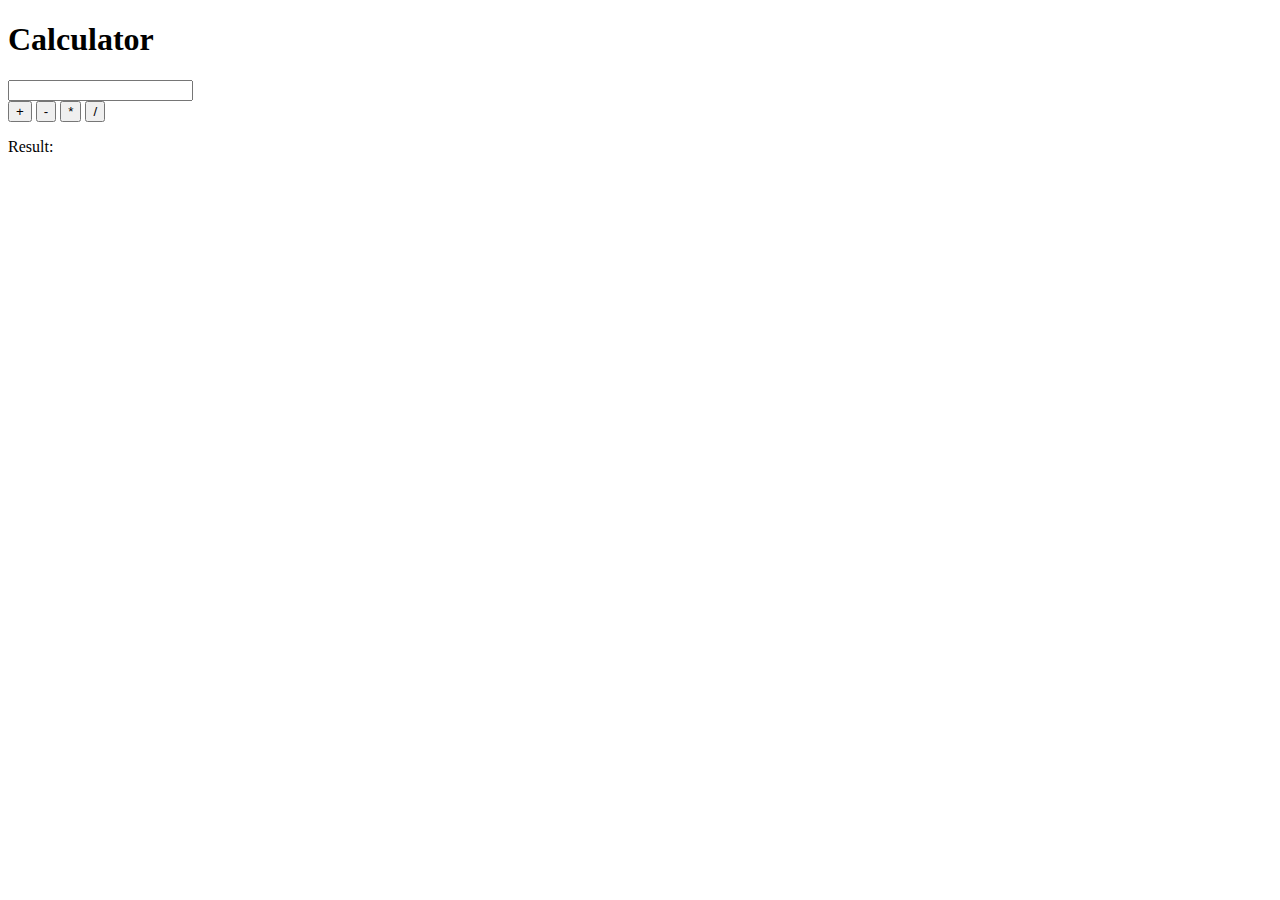
==== index.html @ 2e8e2cda "calculator app started" ====
<!DOCTYPE html>
<html lang="en">
<head>
    <meta charset="UTF-8">
    <meta http-equiv="X-UA-Compatible" content="IE=edge">
    <meta name="viewport" content="width=device-width, initial-scale=1.0">
    <title>Calculator</title>
    <link rel="stylesheet" href="styles.css" />
</head>
<body>
    <h1>Calculator</h1>
    <div id = "main-section">
        <input id = "number-box" type = text>
        <div id = "buttons-section">
            <button id = "add">+</button>
            <button id = "subtract">-</button>
            <button id = "multiply">*</button>
            <button id = "divide">/</button>
        </div>
    </div>
    <div id = "result-section">
        <p>Result: </p>
    </div>
</body>
</html>
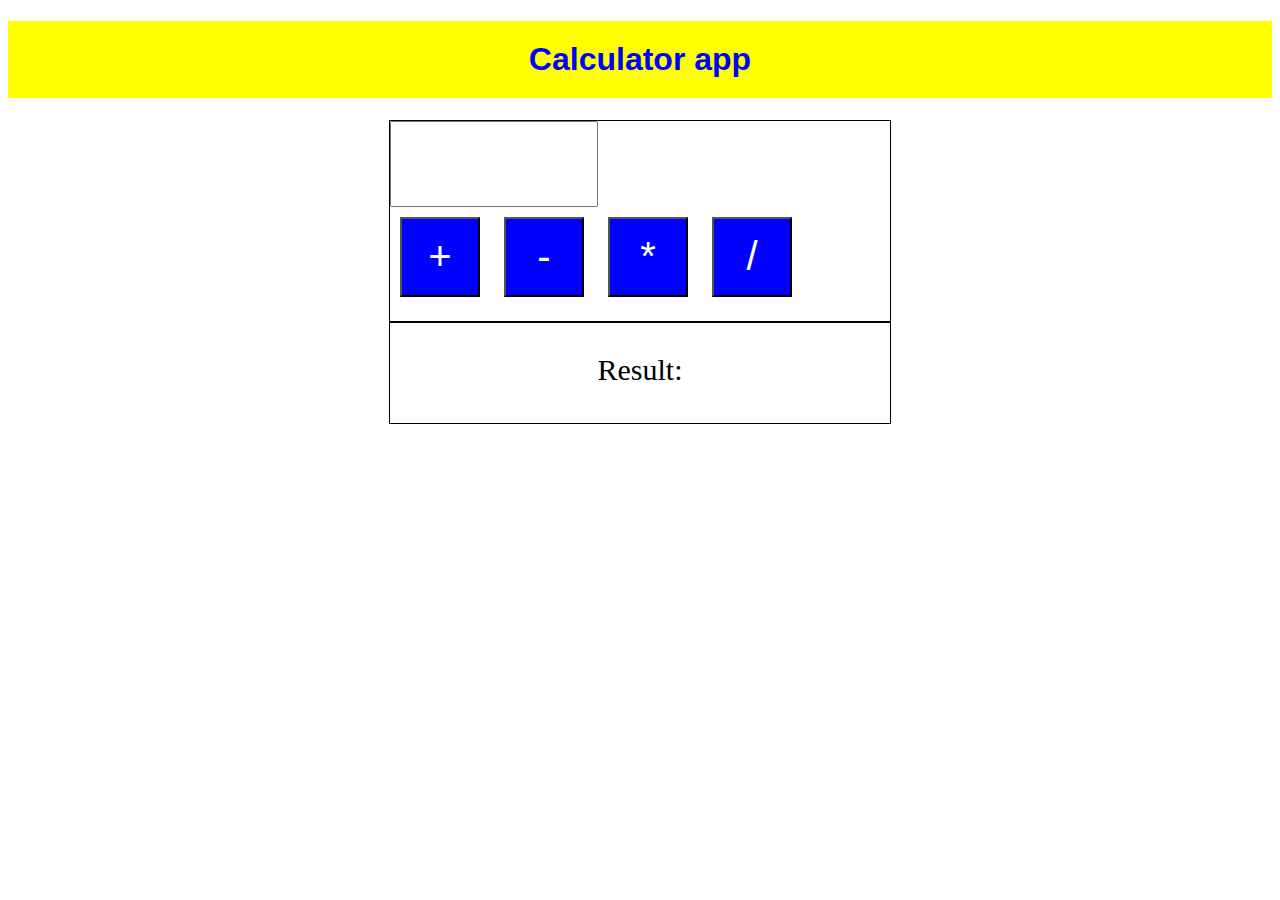
==== commit 91acfa8a: "file updated" ====
--- a/index.html
+++ b/index.html
@@ -5,10 +5,10 @@
     <meta http-equiv="X-UA-Compatible" content="IE=edge">
     <meta name="viewport" content="width=device-width, initial-scale=1.0">
     <title>Calculator</title>
-    <link rel="stylesheet" href="styles.css" />
+    <link rel="stylesheet" href="style.css" />
 </head>
 <body>
-    <h1>Calculator</h1>
+    <h1>Calculator app</h1>
     <div id = "main-section">
         <input id = "number-box" type = text>
         <div id = "buttons-section">
--- a/style.css
+++ b/style.css
@@ -0,0 +1,49 @@
+h1 {
+    font-family:Arial, Helvetica, sans-serif;
+    color: blue;
+    text-align: center;
+    background-color: yellow;
+    padding: 20px;
+}
+
+#main-section {
+    border: 1px black solid;
+    width: 500px;
+    height: 200px;
+    margin: 0 auto;
+}
+
+#number-box {
+    justify-items: center;
+    margin: 0 auto;
+    height: 80px;
+    width: 200px;
+    font-size: 40px;
+}
+
+#buttons-section {
+    margin: 0 auto;
+    align-items: center;
+}
+
+button {
+    color: white;
+    font-size: 40px;
+    background-color: blue;
+    width: 80px;
+    height: 80px;
+    margin: 10px;
+}
+
+#result-section {
+    border: 1px black solid;
+    width: 500px;
+    height: 100px;
+    margin-top: 50px;
+    margin: 0 auto;
+}
+
+p {
+    font-size: 30px;
+    text-align: center;
+}